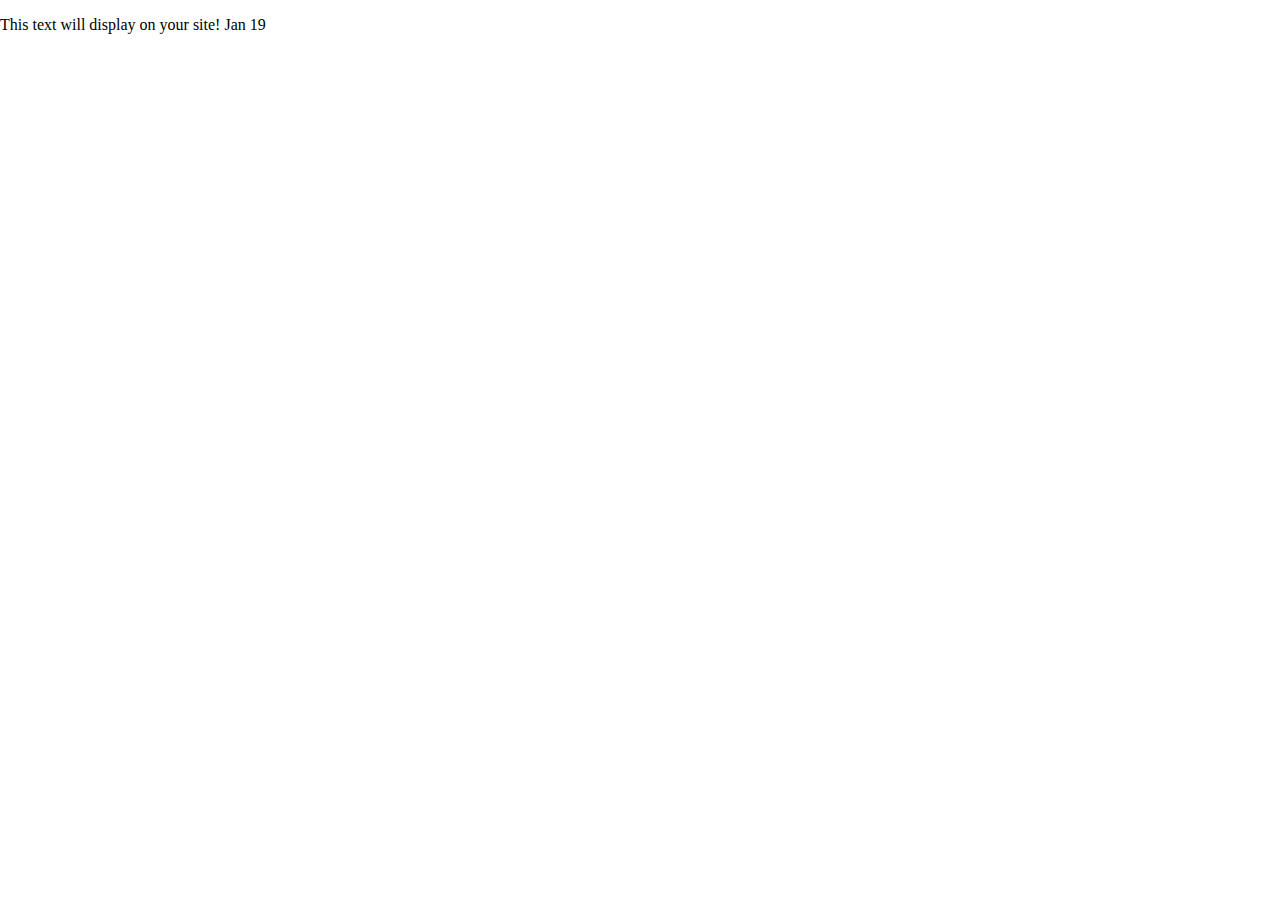
==== index.html @ 202e9e85 "set up project 2" ====
<!doctype html>
<html class="no-js" lang="en">

<head>
  <meta charset="utf-8">
  <title>Responsive Layouts</title>
  <meta name="description" content="This site will serve as the hub for many sub responsive layouts">
  <meta name="viewport" content="width=device-width, initial-scale=1">

  <meta property="og:title" content="">
  <meta property="og:type" content="">
  <meta property="og:url" content="">
  <meta property="og:image" content="">

  <link rel="manifest" href="site.webmanifest">
  <link rel="apple-touch-icon" href="icon.png">
  <!-- Place favicon.ico in the root directory -->

  <link rel="stylesheet" href="css/normalize.css">
  <link rel="stylesheet" href="css/main.css">

  <meta name="theme-color" content="#fafafa">
</head>

<body>
  <!-- Place your site's HTML here -->
  <p>This text will display on your site! Jan 19</p>
  <script src="js/main.js"></script>
</body>

</html>
---- css/main.css ----
/* Place CSS styles here */
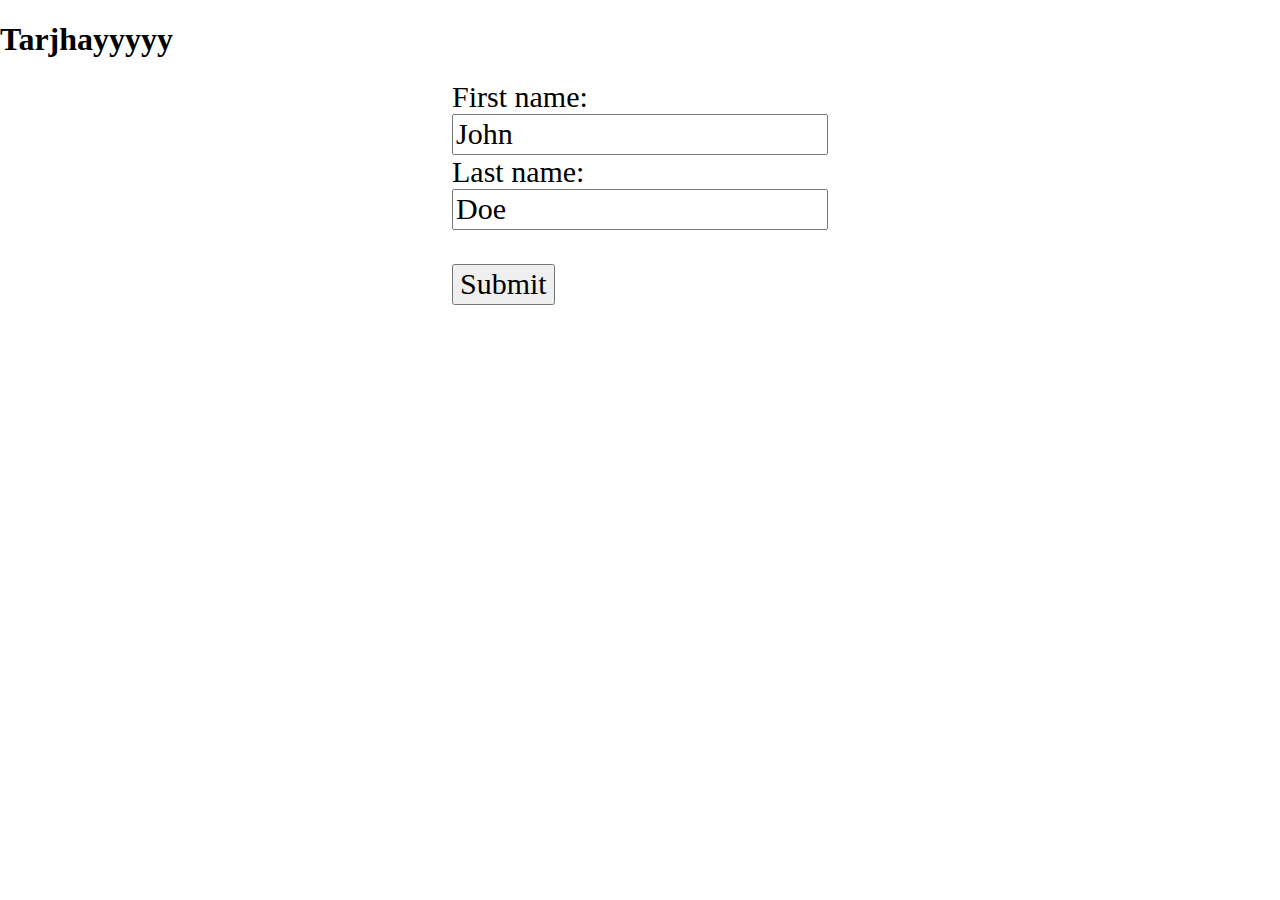
==== commit 58f0cd80: "added a login page as the main page" ====
--- a/index.html
+++ b/index.html
@@ -24,7 +24,28 @@
 
 <body>
   <!-- Place your site's HTML here -->
-  <p>This text will display on your site! Jan 19</p>
+ <div>
+  <header> <h1>Tarjhayyyyy</h1> 
+
+  </header>
+ </div>
+
+ <div class="form-email">
+   <main> 
+    <form action="/action_page.php">
+      <label for="fname">First name:</label><br>
+      <input type="text" id="fname" name="fname" value="John"><br>
+      <label for="lname">Last name:</label><br>
+      <input type="text" id="lname" name="lname" value="Doe"><br><br>
+      <input type="submit" value="Submit">
+    </form> 
+   </main>
+ </div>
+
+ <div>
+  <footer> </footer>
+ </div>
+
   <script src="js/main.js"></script>
 </body>
 
--- a/css/main.css
+++ b/css/main.css
@@ -1 +1,13 @@
 /* Place CSS styles here */
+/* change the responsive layout title and the discription
+ */
+ 
+ .form-email{
+  border: 1px;
+  color: #000000;
+  border-style: hidden;
+  display: flex;
+  justify-content: center;
+  font-size: 30px;
+  
+ }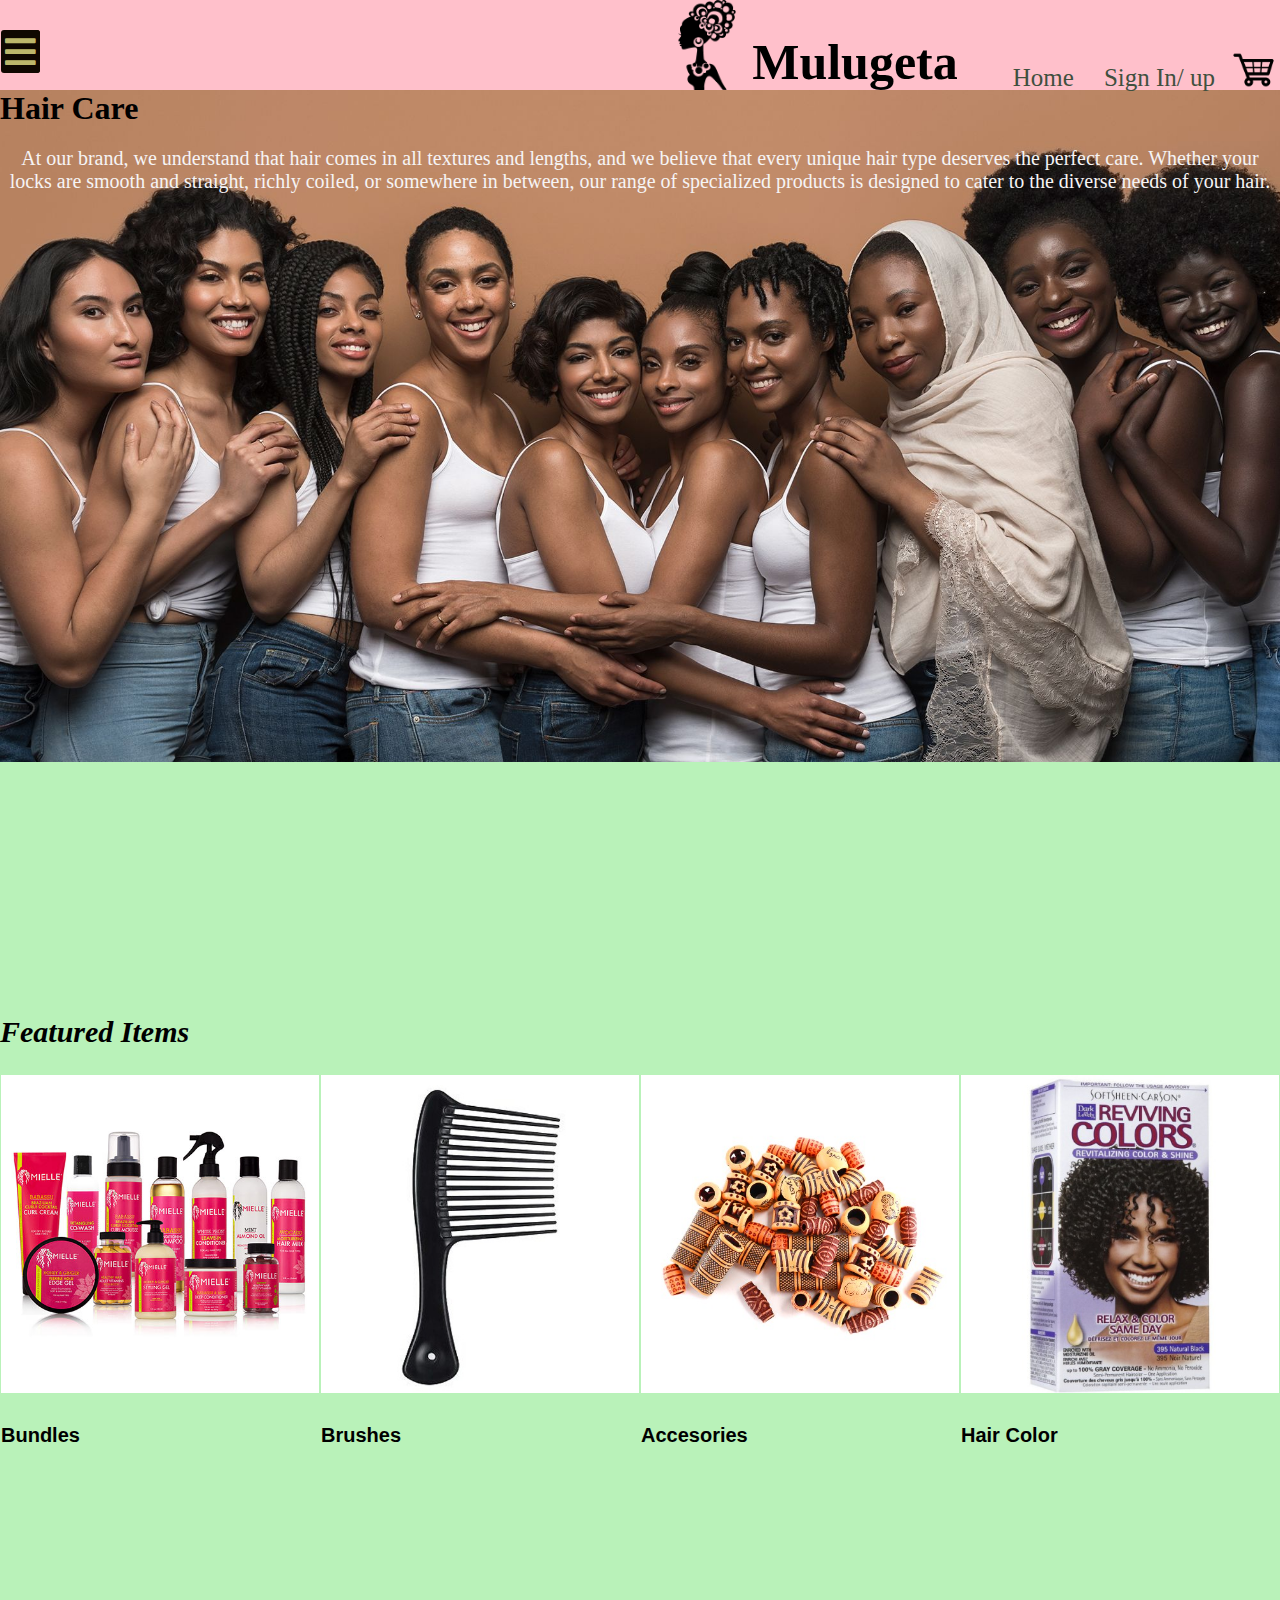
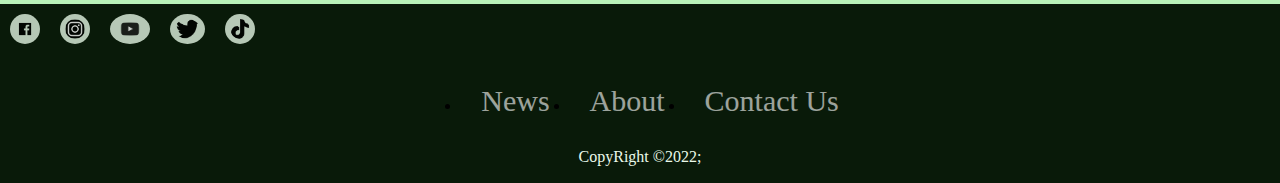
==== commit 6cffc967: "Rename Index.html to index.html" ====
--- a/index.html
+++ b/index.html
@@ -3,8 +3,8 @@
 
 <head>
   <meta charset="utf-8">
-  <title>Responsive Layouts</title>
-  <meta name="description" content="This site will serve as the hub for many sub responsive layouts">
+  <title>Mulugeta Hair Care</title>
+  <meta name="description" content="a website where u learn what products to use for your hair texture as well as shop for what you need.">
   <meta name="viewport" content="width=device-width, initial-scale=1">
 
   <meta property="og:title" content="">
@@ -15,7 +15,8 @@
   <link rel="manifest" href="site.webmanifest">
   <link rel="apple-touch-icon" href="icon.png">
   <!-- Place favicon.ico in the root directory -->
-
+  <link rel="stylesheet" href="https://cdnjs.cloudflare.com/ajax/libs/font-awesome/5.12.1/css/all.min.css
+  ">
   <link rel="stylesheet" href="css/normalize.css">
   <link rel="stylesheet" href="css/main.css">
 
@@ -24,29 +25,97 @@
 
 <body>
   <!-- Place your site's HTML here -->
- <div>
-  <header> <h1>Tarjhayyyyy</h1> 
+ <header class="header-logo"> 
+  <div class="not-hamburger">
+    <img src="./img/afro logo.png" alt="" class="logo">
+     <h1 class="Logo-title">Mulugeta</h1>
+     <nav class="header-list">
+       <ul>
+         <li> <a href="./MainPage.html">Home</a></li>
+         <li> <a href="./Login.html">Sign In/ up </a></li>
+       </ul>
+     </nav>
+    <img src="./img/cart.png" alt="" class="cart">
+  </div>
 
-  </header>
- </div>
+  <input type="checkbox" name="" id="check"> 
+  <div class="hamburger">
+    <label for="check">
+      <span class="fas fa-times" id="close"></span>
+      <span class="fas fa-bars" id="open"></span>
+    </label>
+    <div class="menu">
+      Shop Hair
+    </div>
+     <ul>
+       <li><a href="#">Bundles</a></li>
+       <li><a href="#">Brushes</a></li>
+       <li><a href="#">Accesories</a></li>
+       <li><a href="#">Colors</a></li>
+       <li><a href="#">treatment</a></li>
+     </ul>
+  </div>
+ </header>
 
- <div class="form-email">
-   <main> 
-    <form action="/action_page.php">
-      <label for="fname">First name:</label><br>
-      <input type="text" id="fname" name="fname" value="John"><br>
-      <label for="lname">Last name:</label><br>
-      <input type="text" id="lname" name="lname" value="Doe"><br><br>
-      <input type="submit" value="Submit">
-    </form> 
-   </main>
- </div>
+ <main class="Main-page">
+    <div class="hair-care-img">
+     <h1 class="hair-care-text">Hair Care</h1>
+     <p class="paragraph">At our brand, we understand that hair comes in all textures and lengths, and we believe that every unique hair type deserves the perfect care. Whether your locks are smooth and straight, richly coiled, or somewhere in between, our range of specialized products is designed to cater to the diverse needs of your hair.</p>  
+    </div>
+  </main> 
 
- <div>
-  <footer> </footer>
- </div>
+  <section> 
+    <h2 class="feature-f">Featured Items</h2>
+     <div class="feature-items">
+      <div class="product-bundle">
+        <img class="product-bundle-img" src="./img/productbundle.jpg" alt="">
+        <h4 >Bundles</h4>
+      </div>
+      <div class="product-brushes">
+       <img class="product-brushes-img" src="./img/productbrush.jpg" alt="">
+       <h4 >Brushes</h4>
+      </div>
+      <div class="product-accesories">
+        <img class="product-accesories-img" src="./img/productaccessories.jpg" alt="">
+        <h4 >Accesories</h4>
+      </div>
+      <div class="product-colors">
+        <img class="product-colors-img" src="./img/productcolor.jpg" alt="">
+        <h4 >Hair Color</h4>
+        </div>
+     </div>
+  </section>
+ 
+
+ <br>
+ <br>
+ <br>
+ <br>
+ <br>
+ <br>
+ <br>
+  <footer>
+    <div class="footer">
+      <div class="social-media">
+       <img src="./img/facebook.png" alt="">
+       <img src="./img/instagram.png" alt="">
+       <img src="./img/youtube.png" alt="">
+       <img src="./img/twitter.png" alt="">
+       <img src="./img/tik_tok_black_logo_icon_147071.webp" alt="">
+      </div>
+      <div class="about-us">
+        <ul>
+          <li><a href="">News</a></li>
+          <li><a href="">About</a></li>
+          <li><a href="">Contact Us</a></li>
+        </ul>
+      </div>
+      <div class="copyright">
+        <p>CopyRight &copy;2022;</p>
+      </div>
+    </div>
+  </footer>
 
   <script src="js/main.js"></script>
 </body>
-
 </html>
--- a/css/main.css
+++ b/css/main.css
@@ -1,13 +1,412 @@
 /* Place CSS styles here */
-/* change the responsive layout title and the discription
- */
+ .header{
+  margin: 0;
+  padding: 0;
+ }
+
+ .header-logo{
+  width: 100%;
+  height: 90px;
+  background-color: #ffc0cb;
+  box-sizing: border-box;
+  position: sticky;
+  display: flex;
+  justify-content: right;
+  padding-left: 25px;
+ }
+ /* how to stop my inpusts form intefering wth eachother.
+ logo position wont stay static. feature items need to come up on the phone.
+ nav bar backgrund color is behind pic.
+  */
+ .Logo-title{
+  font-family: lucida handwriting;
+  font-size: 50px;
+ }
+
+ .hamburger{ 
+  height: 100%;
+  width: 250px;
+  background: #e3cc72;
+  left: 0;
+  position: absolute;
+  box-sizing: border-box;
+  /* z-index: 1;
+  transition: o.5s all; */
+  transform: translateX(-250px); 
+ }
+
+ .hamburger .menu{
+  color: #512f10;
+  background: #b8b87a;
+  font-size: 35px;
+  text-align: center;
+  font-family: 'Courier New', Courier, monospace;
+  padding: 20px;
+ }
+
+ .hamburger ul li{
+  width: 100%;
+  list-style: none;
+  padding: 20px;
+  display: block;
+ }
+
+ .hamburger ul li a{
+  text-decoration: none;
+  color: #201302;
+  font-size: 25px;
+  transition: 0.3s;
+  position: relative;
+  padding-left: 30px;
+ }
+
+ .hamburger ul li a:hover{
+  background: #512f10;
+  color: #99d9e4;
+  letter-spacing: 5px;
+ }
+
+ input{
+  display: none;
+  visibility: hidden;
+ }
+
+ span{
+  position: absolute;
+  right: -40px;
+  top: 30px;
+  font-size: 35px;
+  color: #bdb76b;
+  border-radius: 3px;
+  padding: 4px;
+  background: #100801;
+  cursor: pointer;
+ }
+
+ #bars{
+  background: #9acd32;
+ }
+
+ #check:checked~ .hamburger{
+  transform: translateX(0px);
+ }
+
+ #check:checked~ .hamburger #bars{
+  display: none;
+ }
+
+ .not-hamburger{
+  display: flex;
+  justify-content: space-between;
+ }
+
+  .logo{
+  width: 90px;
+  height: 90px;
+ }
+
+ .header-list ul{
+  display: flex;
+  list-style: none;
+  font-size: 25px;
+  padding-top: 24px;
+ }
+
+ .header-list ul li{
+  padding: 15px;
+  width: max-content;
+ }
+
+ .header-list ul li a{
+  color: #3f503f;
+  text-decoration: none;
+  transition: all .2;
+ }
+
+ .header-list ul li a:hover{
+  color: #ffffff;
+ }
+
+ .cart{
+  height: 50px;
+  padding-top: 45px;
+ }
+
+ .header-list{
+  width: fit-content;
+  display: flex;
+ }
+
+ /* MainPage main */
+  .Main-page{
+  background-image: url(../img/hairTextures.jpg);
+  background-size: 100%;
+  background-repeat: no-repeat;
+  min-height: 100vh;
+  max-width: 100%;
+  position: static;
+ } 
+
+ .hair-care-text{
+  font-family: serif;
+  margin: 0;
+  padding: 0;
+ }
+
+ .paragraph{
+  font-family: 'Times New Roman', Times, serif;
+  color: #f6f4f5;
+  font-size: 20px;
+  text-align: center; 
+ }
+
+ .feature-f{
+  font-family: serif;
+  font-size: 30px;
+  font-style: italic;
+ }
  
- .form-email{
-  border: 1px;
-  color: #000000;
-  border-style: hidden;
+ .feature-items{
+  display: flex;
+  width: 100%;
+ }
+
+ .product-accesories{
+  padding: 1px;
+ }
+
+ .product-brushes{
+  padding: 1px;
+ }
+
+ .product-colors{
+  padding: 1px;
+ }
+
+ .product-bundle{
+  padding: 1px;
+ } 
+
+ .product-bundle-img{
+  width: 100%; 
+ }
+
+ .product-bundle:hover{
+  background-color: #0f352a;
+  transition: 0.5s;
+ }
+ .product-bundle:hover{
+  color: #f3e6e8;
+  transition: 0.5s;
+ }
+
+ .product-brushes-img{
+  width: 100%;
+ }
+
+ .product-brushes:hover{
+  background-color: #0f352a;
+  transition: 0.5s;
+ }
+
+  .product-brushes:hover{
+  color: #f3e6e8;
+  transition: 0.5s;
+ }
+
+ .product-accesories-img{
+  width: 100%;
+ }
+
+ .product-accesories:hover{
+  background-color: #0f352a;
+  transition: 0.5s;
+ }
+
+  .product-accesories:hover{
+  color: #f3e6e8;
+  transition: 0.5s;
+ }
+
+ .product-colors-img{
+  width: 100%;
+ }
+
+ .product-colors:hover{
+  background-color: #0f352a;
+  transition: 0.5s;
+ }
+
+ .product-colors:hover{
+  color: #f3e6e8;
+  transition: 0.5s;
+ }
+
+  h4{
+  font-family: Arial, Helvetica, sans-serif;
+  font-size: 20px;
+ }
+
+ .hair-care{
+  font-family: 'Times New Roman', Times, serif;
+ }
+ 
+ /* login main */
+ .signup-login{
+  min-height: 100vh;
+  max-width: 100%;
   display: flex;
   justify-content: center;
+  align-items: center;
+  font-family: serif;
+  text-align: center;
+  color: #201302;
+  background: url(../img/R.jpg);
+  background-size: cover;
+ }
+
+ .signup-login form{
+  border-radius: 40px;
+  background-color: #5f9ea0;
+  width: 100%;
+  width: 400px;
+ }
+
+ .Inputs{
+  width: 90%;
+  margin: 20px;
+  background: #f7fcf7;
+ }
+ .Inputs input{
+  background-color: #b45fb0;
+  height: 100%;
+  width: 100%;
+ }
+
+ .Inputs input::placeholder {
+  color: #f7fcf7;
+ }
+
+ .forgot a{
+  text-decoration: none;
+ }
+
+ .forgot a:hover{
+  text-decoration: underline;
+  color: #8a2be2;
+ }
+
+ .login-button{
+  width: 80%;
+  border: none;
+  background: #e2f4e2;
+  border-radius: 60px;
+  cursor: pointer;
+ }
+
+ .Register{
+  width: 100%;
+ }
+ 
+ /* footer */
+ .footer{
+  padding-bottom: 1px;
+  background-color: #091a09;
+  width: 100%;
+  position: sticky;
+  top: 100%;
+ }
+
+ .social-media{
+  display: flex;
+  justify-content: flex-start;
+  width: 50px;
+  height: 50px;
+  /* padding-left: 300px; */
+
+ }
+
+ .social-media img{
+  padding: 5px;
+  background-color: #e2f4e2;
+  margin: 10px;
+  border-radius: 50%;
+  opacity: 0.8;
+ } 
+
+ .social-media img:hover{
+  background-color: #7fffd4;
+  transition: 0.5;
+ }
+
+ .social-media img:hover{
+  color: #ffffff;
+  transition: 0.5;
+ }
+
+ .about-us{
+  margin: 30px;
+ }
+
+ .about-us ul{
+  display: flex;
+  justify-content: center;
+ }
+
+ .about-us ul li a{
+  color: #ffffff;
+  margin: 20px;
+  text-decoration: none;
   font-size: 30px;
+  opacity: 0.6;
+  transition: 0.5;
+ }
+
+ .about-us ul li a:hover{
+  opacity: 1;
+ }
+ .copyright{
+  color: #e9f9e9;
+  text-align: center;
+ }
+
+  /* media query for phone */
+ @media (max-width: 480px) {
+   body { 
+    background-color: #b9f2b9;
+    }
+   .header-logo{
+    min-width: 100%;
+   }
+   .Main-page{
+   background-image: 100%;
+   }
+   .feature-items {
+    display: flex;
+    flex-direction: column;
+    max-width: 100%;
+   }
+   .paragraph{
+   font-size: 15px;
+   }
+   .about-us ul{
+    flex-direction: column;
+    align-items: center;
+    font-size: 20px;
+   }
+   }
   
- }+  /* media query for tablet */
+ @media (min-width: 481px) and (max-width: 785px) {
+    body { 
+    background-color: #b9f2b9;
+    }
+   }
+
+   /* media query for desktop */
+ @media (min-width: 786px) {
+    body { 
+    background-color: #b9f2b9;
+    }
+    
+   }